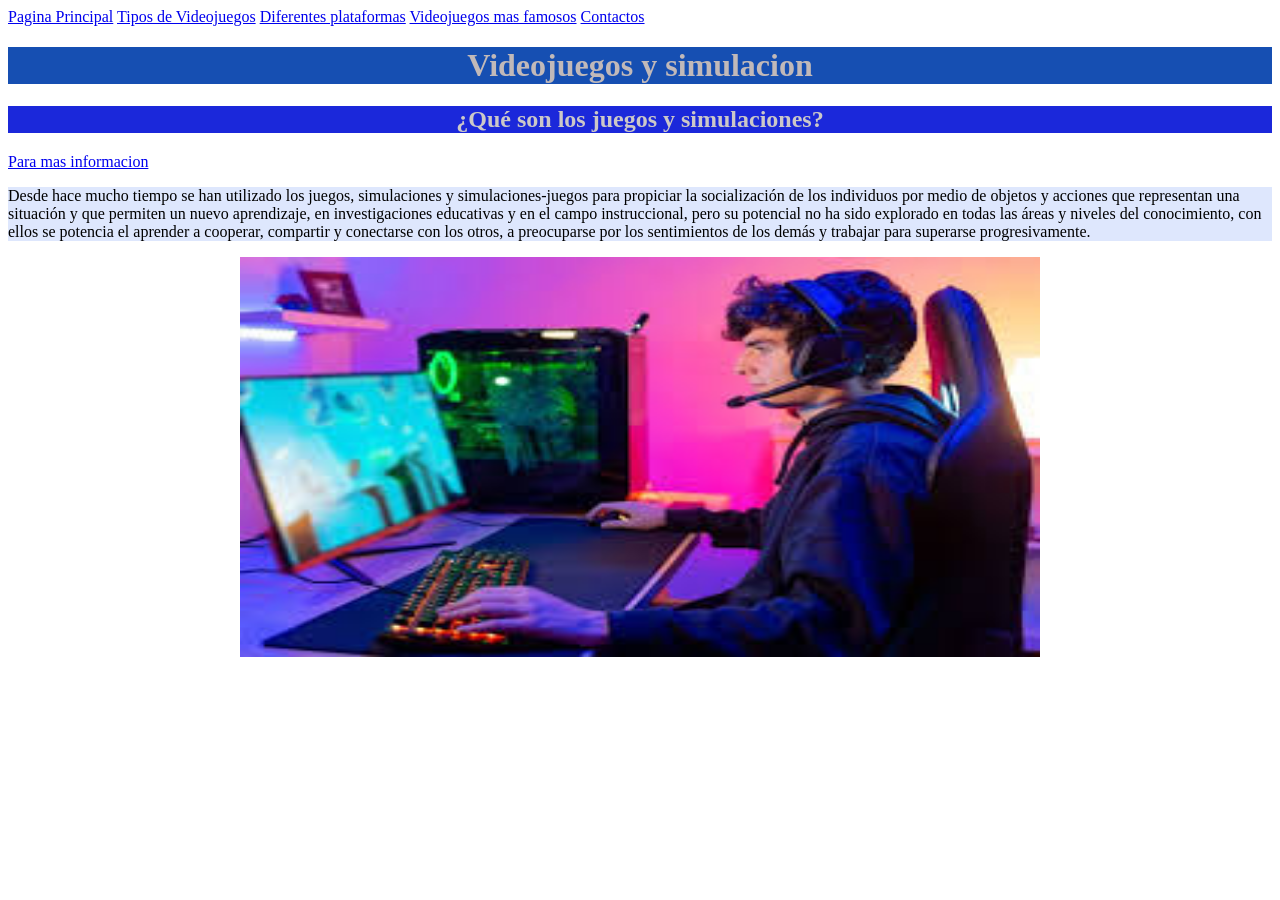
==== index.html @ 742874d7 "Add files via upload" ====
<!DOCTYPE html>
<html lang="en">
<head>
    <meta charset="UTF-8">
    <meta http-equiv="X-UA-Compatible" content="IE=edge">
    <meta name="viewport" content="width=device-width, initial-scale=1.0">
    <title>Videojuegos y Simulacion</title>
   <link rel="stylesheet" href="CSS/estilos.css">
    <style>
        h1{color: rgb(193, 185, 185)}
        h2{color: rgb(204, 200, 200);}
    </style>
</head>
<body>
    <nav>
        <a href="index.html"class="nav-enlace">Pagina Principal</a>
        <a href="pag2.html"class="nav-enlace">Tipos de Videojuegos</a>
        <a href="pag3.html"class="nav-enlace">Diferentes plataformas</a>
        <a href="pag4.html" class="nav-enlace">Videojuegos mas famosos</a>
        <a href="pag5.html" class="nav-enlace">Contactos</a>
    </nav>
    <h1 style="background-color: rgb(22, 79, 178);"><center>Videojuegos y simulacion</center></h1>
    <p><h2 style="background-color: rgb(27, 40, 218);"><center>¿Qué son los juegos y simulaciones?</center></h2></p>
    <div>
        <a href="www.redalyc.org/pdf/3761/376140380009.pdf">Para mas informacion</a>
        <p style="background-color: rgb(222, 231, 253);">
        
            Desde hace mucho tiempo se han utilizado los juegos,
            simulaciones y simulaciones-juegos para propiciar la socialización de los
            individuos por medio de objetos y acciones que representan una situación
            y que permiten un nuevo aprendizaje, en investigaciones educativas y en
            el campo instruccional, pero su potencial no ha sido explorado en todas
            las áreas y niveles del conocimiento, con ellos se potencia el aprender
            a cooperar, compartir y conectarse con los otros, a preocuparse por los
            sentimientos de los demás y trabajar para superarse progresivamente.
        
        
        </p>
        <p>
            <center><img src="images.jpg" width="800" height="400" ></center>
        </p>




    </div>
</body>
</html>
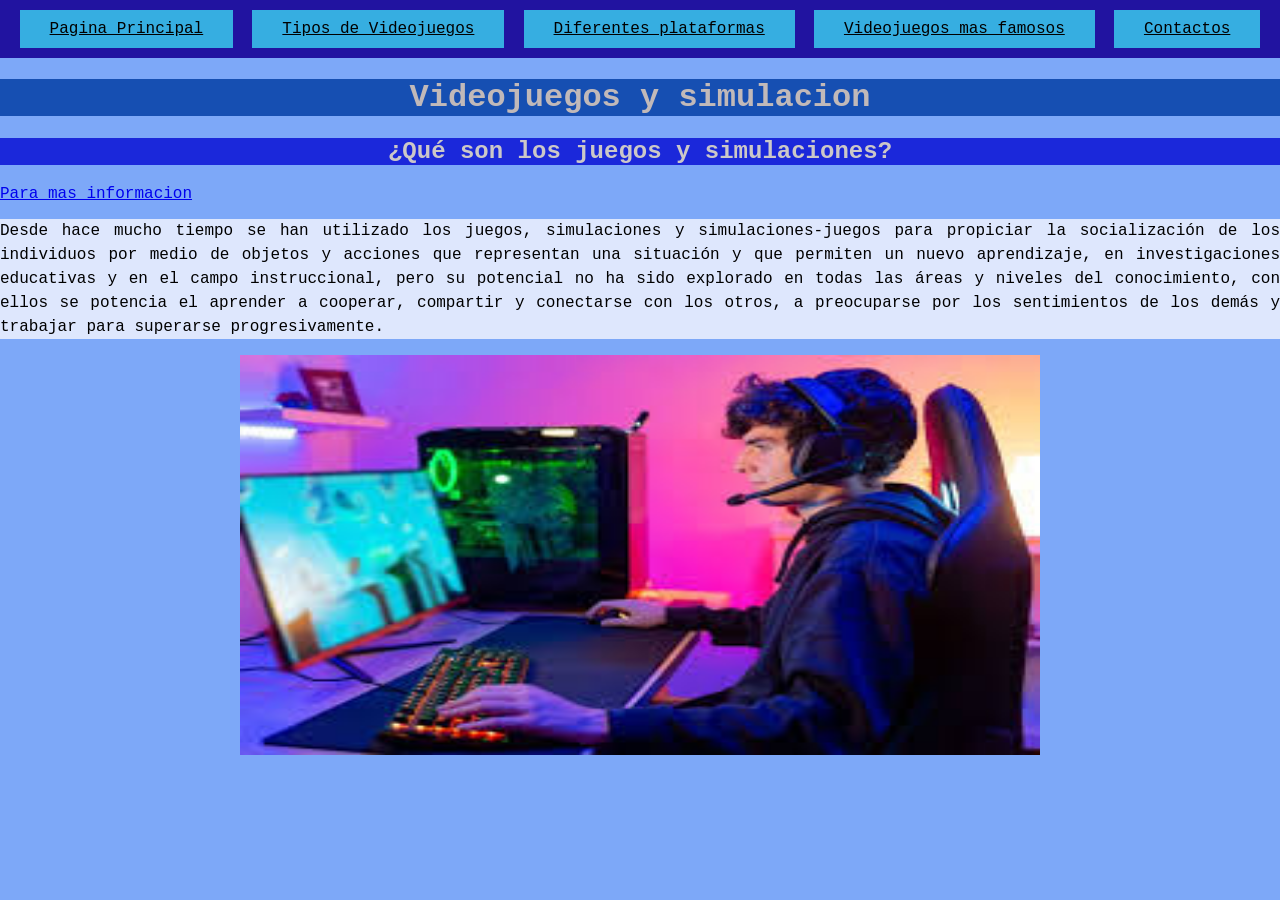
==== commit 584cb946: "Update index.html" ====
--- a/index.html
+++ b/index.html
@@ -5,7 +5,7 @@
     <meta http-equiv="X-UA-Compatible" content="IE=edge">
     <meta name="viewport" content="width=device-width, initial-scale=1.0">
     <title>Videojuegos y Simulacion</title>
-   <link rel="stylesheet" href="CSS/estilos.css">
+   <link rel="stylesheet" href="estilos.css">
     <style>
         h1{color: rgb(193, 185, 185)}
         h2{color: rgb(204, 200, 200);}
@@ -45,4 +45,5 @@
 
     </div>
 </body>
-</html>+
+</html>
--- a/estilos.css
+++ b/estilos.css
@@ -0,0 +1,73 @@
+body{ background-color: rgb(125, 168, 248);
+    margin: 0;
+    padding: 0;
+    font-family:'Courier New', Courier, monospace
+    }
+    p{
+    font-family: 'Courier New', Courier, monospace;
+    line-height: 1.5;
+    text-align: justify;
+    }
+    h1{ color: blue;
+    font-family:'Courier New', Courier, monospace
+    }
+    ul{ color: rgb(47, 47, 148);
+    font-family: 'Courier New', Courier, monospace;
+    }
+    ol{color:brown;
+    font-family:'Courier New', Courier, monospace;
+    }
+    .nav-enlace{
+        background-color: rgb(54, 174, 225);
+        color: #000000;
+        padding: 10px 30px;
+    
+    }
+    .nav-enlace:hover{
+        background-color: rgb(49, 82, 200);
+    }
+    nav{
+        background-color: rgb(33, 19, 160);
+        padding: 10px;
+        display: flex;
+        justify-content: space-around;
+    }
+    .grid{
+        display: grid;
+        grid-template-columns: 1fr 1fr;
+        grid-template-rows: 1fr 1fr;
+        height: 100vh;
+    
+    }
+    section{
+        border: 2px solid #ccc; 
+        padding: 20px ;
+        box-sizing: border-box;
+        display: flex;
+        align-items: center;
+        justify-content: center;
+        font-size: 1.5rem;
+        
+    }
+    .s1{   background-color: #201a98;}
+    .s2{background-color: #272764;}
+    .s3{background-color: #5897d6;}
+    .s4{background-color: #28206a;}
+    header, section, footer{
+        padding: 20px;
+        color: rgb(231, 225, 225);
+    }
+    header{
+        border: 2px solid #ccc;
+        background-color: #bfc8f0;
+    }
+    section{
+        border: 2px solid #0c0606;
+        background-color: #2d3881;
+        min-height: 200px;
+    }
+    footer{
+        border: 2px solid #ccc;
+        background-color: #6acaed;
+        text-align: center;
+    }
